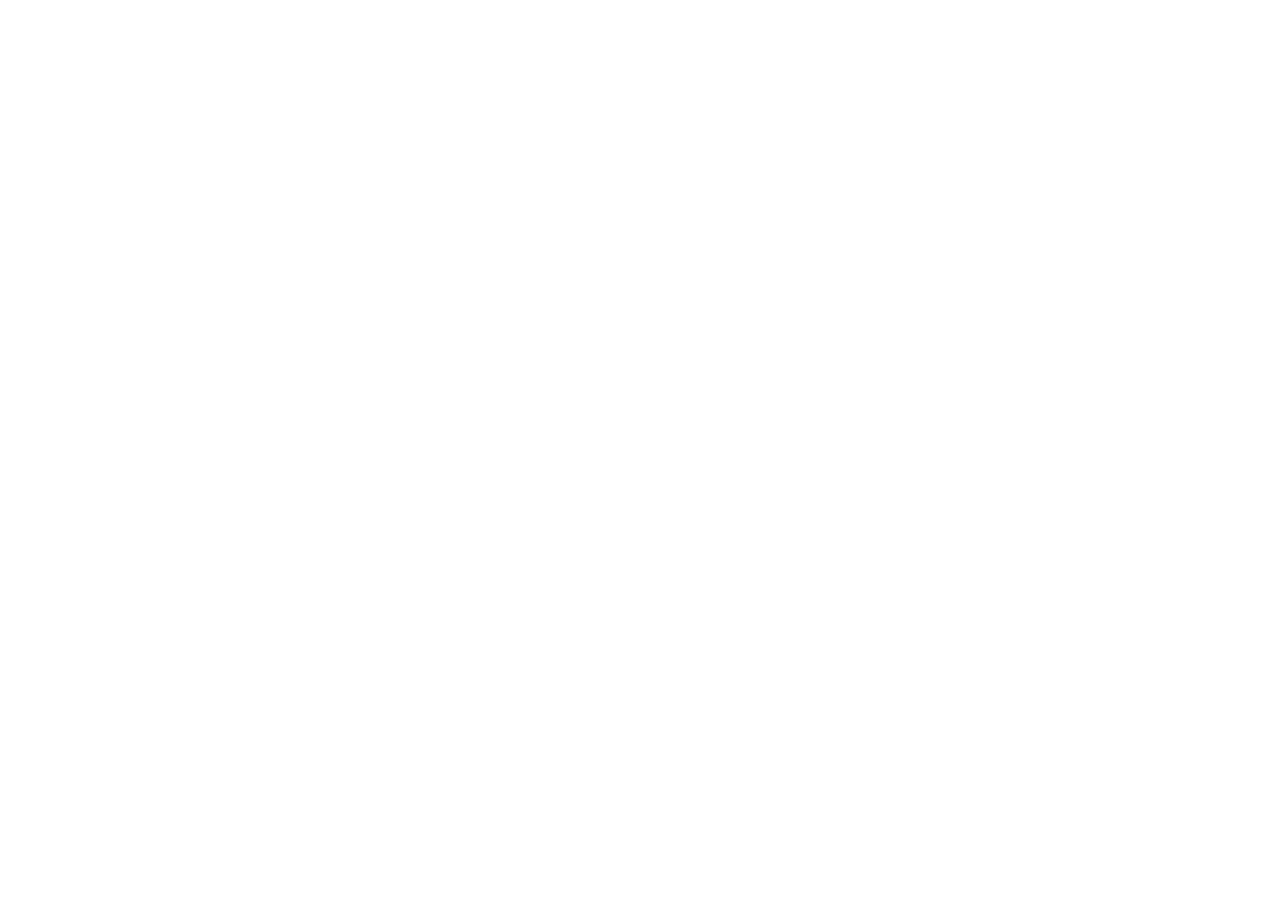
==== phases/phase3.html @ 025b5ccf "changes made 14.3.2015" ====
<!DOCTYPE html>
<html>
    <head>
        <meta charset="utf-8">
        <title>D3 Test</title>
        <link rel="stylesheet" type="text/css" href="css/main.css"></link>
        <script type="text/javascript" src="../js/d3.min.v3.5.5.js"></script>
        <script type="text/javascript" src="../js/jquery-1.11.2.min.js"></script>
    </head>
    <body>
        <!-- Page elements where data goes -->
        <div></div>
        <span></span>

        <script type="text/javascript">
            var margin = {top: 10, right: 10, bottom: 50, left: 50},
                width = window.innerWidth-60;
                height = window.innerHeight-60;

            /*var x = d3.scale.linear().range([width, 0]);
            var y = d3.scale.linear().range([height, 0]);*/

            var x = d3.scale.linear()
                .range([0, width]);

            var y = d3.scale.linear()
                .range([height, 0]);

            //coloring the different lines
            var color = d3.scale.category10();

            var xAxis = d3.svg.axis()
                .scale(x)
                .orient("bottom");

            var yAxis = d3.svg.axis()
                .scale(y)
                .orient("left");

            var line = d3.svg.line()
                .interpolate("basis")
                .x(function(d) { return x(d.countTime); })
                .y(function(d) { return y(d.temperature); });

            var svg = d3.select("body").append("svg")
                .attr("width", width + margin.left + margin.right)
                .attr("height", height + margin.top + margin.bottom)
                .append("g")
                .attr("transform", "translate(" + margin.left + "," + margin.top + ")");

            //load external data:
            d3.json("../json/3milYears_temp.json", function(error, json) {
                if (error!=null) return console.warn(error);
                visualizeit(json);
            });

            function visualizeit(data){
                color.domain(d3.keys(data[0]).filter(function(key){
                    return key !== "countTime" & key!=="rsl";
                }));

                var temperatures = color.domain().map(function(name){
                    return {
                        //if (name!=countTime){
                            name: name,
                            values: data.map(function(d){
                                return {countTime: d.countTime, temperature: +d[name]};
                            })
                        //}
                    };
                });

                x.domain(d3.extent(data, function(d) { return d.countTime; }));

                y.domain([
                    d3.min(temperatures, function(c) { return d3.min(c.values, function(v) { return v.temperature; }); }),
                    d3.max(temperatures, function(c) { return d3.max(c.values, function(v) { return v.temperature; }); })
                    ]);

                svg.append("g")
                    .attr("class", "x axis")
                    .attr("transform", "translate(0," + height + ")")
                    .call(xAxis);

                svg.append("g")
                    .attr("class", "y axis")
                    .call(yAxis)
                    .append("text")
                    .attr("transform", "rotate(-90)")
                    .attr("y", 6)
                    .attr("dy", ".71em")
                    .style("text-anchor", "end")
                    .text("Temperature delta T");

                var difTemp = svg.selectAll(".temp")
                    .data(temperatures)
                    .enter().append("g")
                    .attr("class", "temp");

                difTemp.append("path")
                    .attr("class", "line")
                    .attr("d", function(d) { return line(d.values); })
                    .style("stroke", function(d) { return color(d.name); });
            };
        </script>
    </body>
</html>
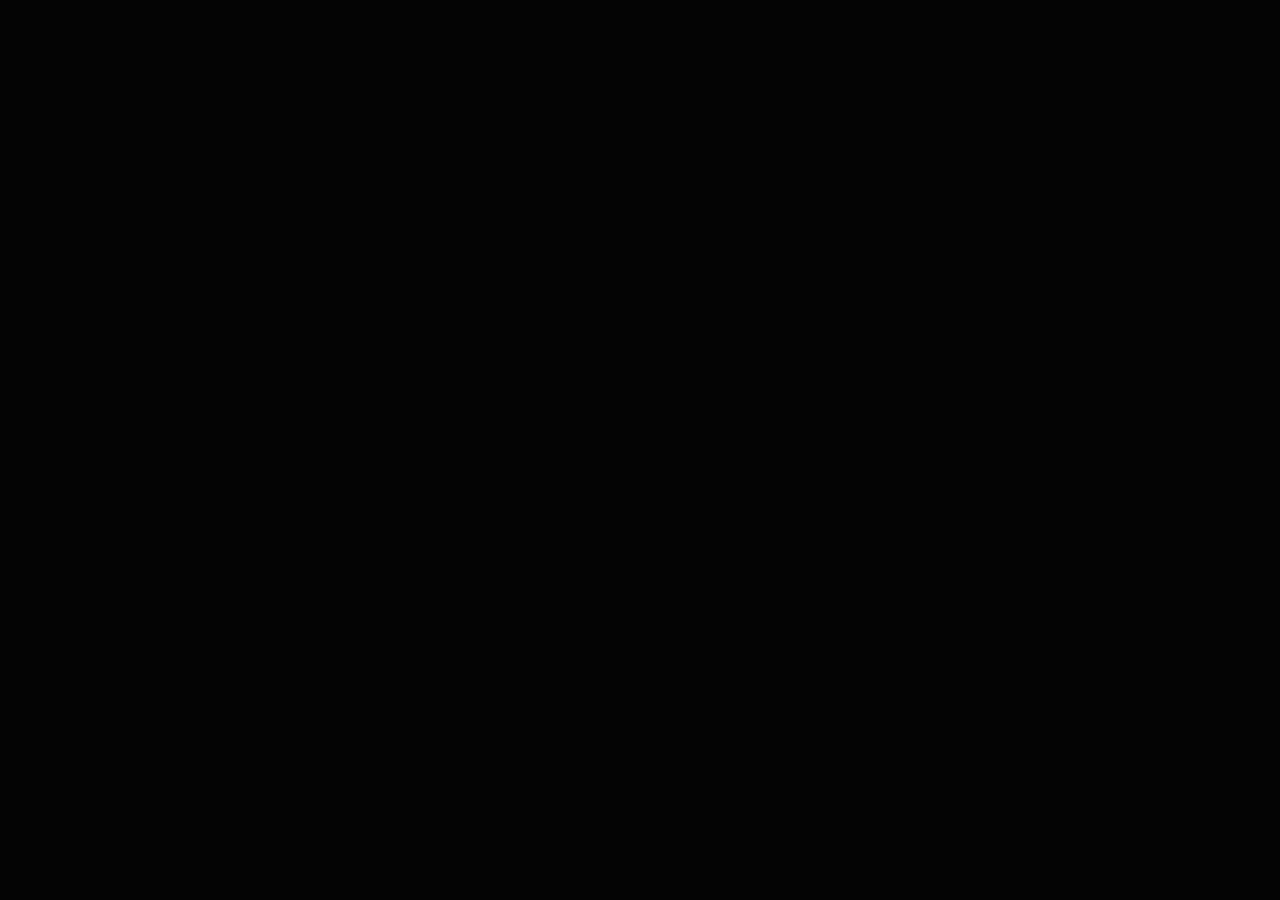
==== commit 9e8fa7cf: "styling and editing of older phases" ====
--- a/phases/phase3.html
+++ b/phases/phase3.html
@@ -3,14 +3,12 @@
     <head>
         <meta charset="utf-8">
         <title>D3 Test</title>
-        <link rel="stylesheet" type="text/css" href="css/main.css"></link>
+        <link rel="stylesheet" type="text/css" href="../css/main.css"></link>
         <script type="text/javascript" src="../js/d3.min.v3.5.5.js"></script>
         <script type="text/javascript" src="../js/jquery-1.11.2.min.js"></script>
     </head>
     <body>
         <!-- Page elements where data goes -->
-        <div></div>
-        <span></span>
 
         <script type="text/javascript">
             var margin = {top: 10, right: 10, bottom: 50, left: 50},
@@ -21,7 +19,7 @@
             var y = d3.scale.linear().range([height, 0]);*/
 
             var x = d3.scale.linear()
-                .range([0, width]);
+                .range([width, 0]);
 
             var y = d3.scale.linear()
                 .range([height, 0]);
@@ -49,24 +47,22 @@
                 .attr("transform", "translate(" + margin.left + "," + margin.top + ")");
 
             //load external data:
-            d3.json("../json/3milYears_temp.json", function(error, json) {
+            d3.json("../json/full.json", function(error, json) {
                 if (error!=null) return console.warn(error);
                 visualizeit(json);
             });
 
             function visualizeit(data){
                 color.domain(d3.keys(data[0]).filter(function(key){
-                    return key !== "countTime" & key!=="rsl";
+                    return key !== "countTime" && key!=="color";
                 }));
 
                 var temperatures = color.domain().map(function(name){
                     return {
-                        //if (name!=countTime){
                             name: name,
                             values: data.map(function(d){
                                 return {countTime: d.countTime, temperature: +d[name]};
                             })
-                        //}
                     };
                 });
 
@@ -87,8 +83,6 @@
                     .call(yAxis)
                     .append("text")
                     .attr("transform", "rotate(-90)")
-                    .attr("y", 6)
-                    .attr("dy", ".71em")
                     .style("text-anchor", "end")
                     .text("Temperature delta T");
 
@@ -101,6 +95,16 @@
                     .attr("class", "line")
                     .attr("d", function(d) { return line(d.values); })
                     .style("stroke", function(d) { return color(d.name); });
+
+                svg.append("g")
+                    .attr("class", "baseLine")
+                    .append("line")
+                    .attr("x1", 0)
+                    .attr("y1", (height/13.5)*4)
+                    .attr("x2", width)
+                    .attr("y2", (height/13.5)*4)
+                    .attr("stroke-width", 1)
+                    .attr("stroke", "white");
             };
         </script>
     </body>
--- a/css/main.css
+++ b/css/main.css
@@ -0,0 +1,155 @@
+/*Main css file for Thesis
+by Laura Meskanen-Kundu*/
+html, body {
+  width:  100%;
+  height: 100%;
+  margin: 0px;
+  font: 14px/30px 'Roboto Slab', Georgia, serif;
+  color: #fff;
+  background: none;
+  color: #fff;
+}
+html { 
+  background: #040404 url(../img/earth.jpg) no-repeat center center;
+  -webkit-background-size: cover;
+  -moz-background-size: cover;
+  -o-background-size: cover;
+  background-size: cover;
+}
+/* Initial welcome page */
+h1 > span{
+  font-size: 0.6em;
+}
+a, a:link, a:visited, a:hover, a:active{
+  text-decoration: none;
+}
+.fill { 
+    min-height: 100%;
+    height: 100%;
+}
+.relative{
+  position: relative;
+  overflow: hidden;
+  height: auto;
+}
+.earth h1 {
+  font: 3em/1.5em 'Megrim', Georgia, serif;
+  color: #fff;
+  text-transform: uppercase;
+  margin: 0 auto 40px auto;
+  text-align: center;
+  border-bottom: dashed 1px rgba(255, 255, 255, .5);
+  padding: 60px 0 10px 0;
+  width: 70%;
+}
+@-webkit-keyframes rotate {
+  from { -webkit-transform: rotate(0deg);  }
+  to { -webkit-transform: rotate(360deg);  }
+}
+.earth .stars {
+  position: absolute;
+  left: -1%;
+  background: url(../img/stars2.png);
+  display: block;
+  width: 790px;
+  height: 800px;
+  top: 0;
+  -webkit-animation-name: rotate;
+  -webkit-animation-duration: 40s;
+  -webkit-animation-iteration-count: infinite;
+  -webkit-animation-timing-function: linear;
+  animation-name: rotate;
+  animation-duration: 40s;
+  animation-iteration-count: infinite;
+  animation-timing-function: linear;
+  z-index: 0;
+}
+.heading p{
+  font: 14px/30px 'Roboto Slab', Georgia, serif;
+  color: #fff;
+  margin: 0 auto 12px auto;
+  padding-bottom: 30px;
+  border-bottom: dashed 1px rgba(255, 255, 255, .5);
+  -webkit-column-count: 3;
+  -moz-column-count: 3;
+  column-count: 3;
+  -webkit-column-gap: 40px;
+  -moz-column-gap: 40px;
+  column-gap: 40px;
+  letter-spacing: 0.03em;
+}
+.text{
+  text-decoration: none;
+  color: #B2B2B2;
+}
+.row{
+  z-index: 100;
+}
+.btn{
+  font: 2em/2em 'Megrim', Georgia, serif;
+  font-weight: 800;
+  margin: 20px 0;
+}
+.btn > .glyphicon-menu-right{
+  font-size: 0.8em;
+  margin-left: -8px;
+}
+/* d3js graph styles */
+.axis path,
+.axis line {
+  fill: none;
+  stroke: #fff;
+  shape-rendering: crispEdges;
+}
+text {
+  fill: white;
+}
+.line {
+  fill: none;
+  stroke: blue;
+  stroke-width: 1px;
+}
+#svgGraph{
+  position:relative;
+  max-width: 100%;
+  display: block;
+  margin: auto;
+  display: none;
+}
+.era{
+  opacity: 0.2;
+}
+/* Footer */
+.navbar{
+  padding: 0 40px;
+  background-color: #000;
+}
+.footer{
+  margin-top: 100px;
+}
+.footer p {
+  font: 12px/30px 'Roboto Slab', Georgia, serif;
+  color: #fff;
+  letter-spacing: 0.03em;
+}
+.fb-like{
+    position:relative;
+    top:-10px;
+    padding-right: 10px;
+}
+/* views */
+#popover-static {
+  position: absolute;
+  z-index: 1000;
+  display: none;
+}
+#popover-static .popover {
+  position: relative;
+  display: block;
+  margin: 20px;
+  color: black;
+}
+.popover, .popover-title{
+  background-color: rgb(255, 255, 255); /* The Fallback */
+  background-color: rgba(255, 255, 255, 0.7);
+}